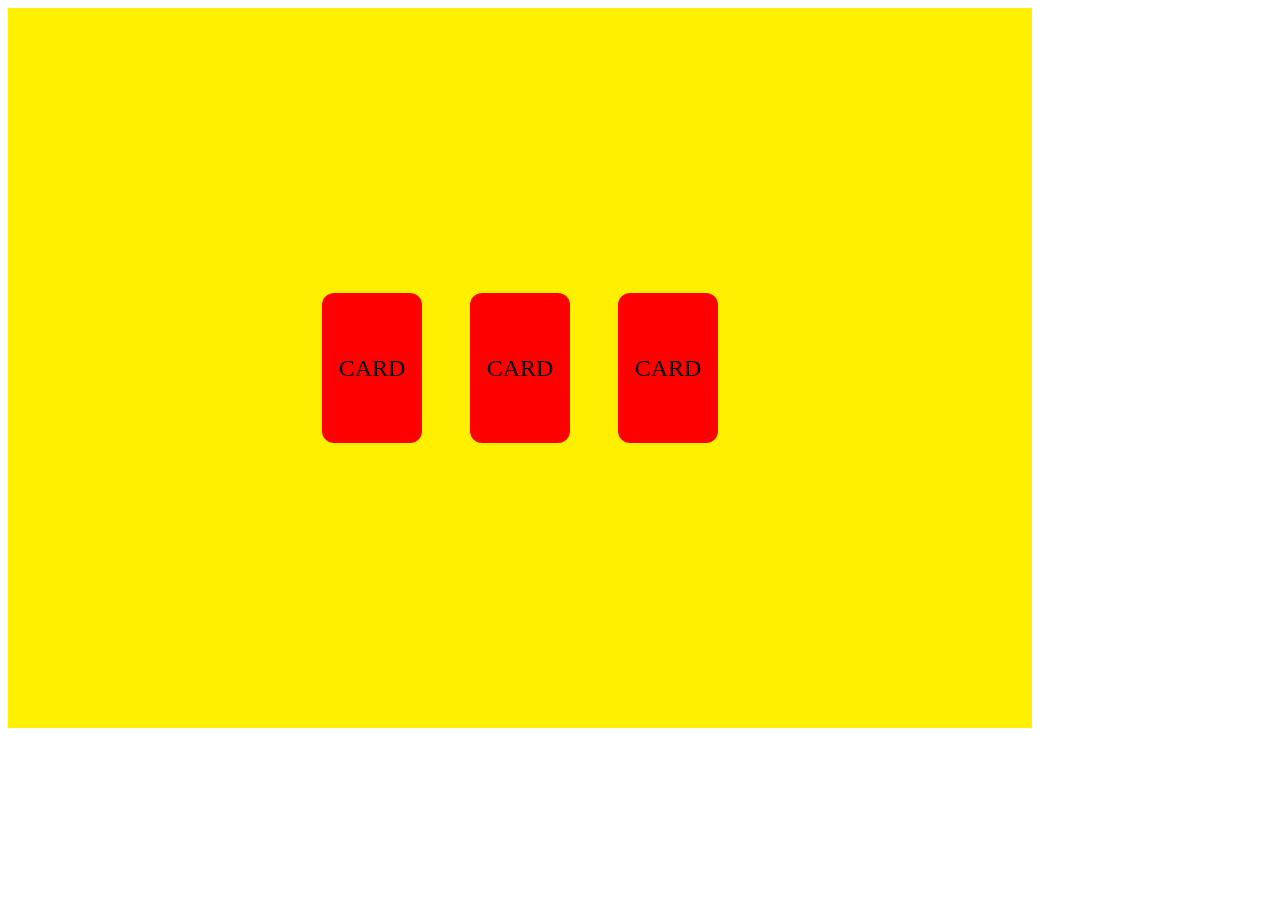
==== 07 css 3d/index.html @ 50cb263e "07 css 3d 1" ====
<!DOCTYPE html>
<html lang="en">

<head>
    <meta charset="UTF-8">
    <meta http-equiv="X-UA-Compatible" content="IE=edge">
    <meta name="viewport" content="width=device-width, initial-scale=1.0">
    <title>CSS 3D</title>
    <style>
        .world {
            display: flex;
            align-items: center;
            justify-content: center;
            width: 80vw;
            height: 80vh;
            background: #fff000;
            perspective: 500px;
        }

        .card {
            display: flex;
            align-items: center;
            justify-content: center;
            width: 100px;
            height: 150px;
            margin: 1em;
            border-radius: 0.5em;
            font-size: 1.5rem;
            background: red;
            /* transform: rotateY(45deg); */
            /* transform: perspective(500px) rotateY(45deg); */
            transform: rotateY(0deg);
            transition: 1s;
        }

        .world:hover .card {
            transform: rotateY(180deg);
        }
    </style>
</head>

<body>
    <div class="world">
        <div class="card">CARD</div>
        <div class="card">CARD</div>
        <div class="card">CARD</div>
    </div>
</body>

</html>
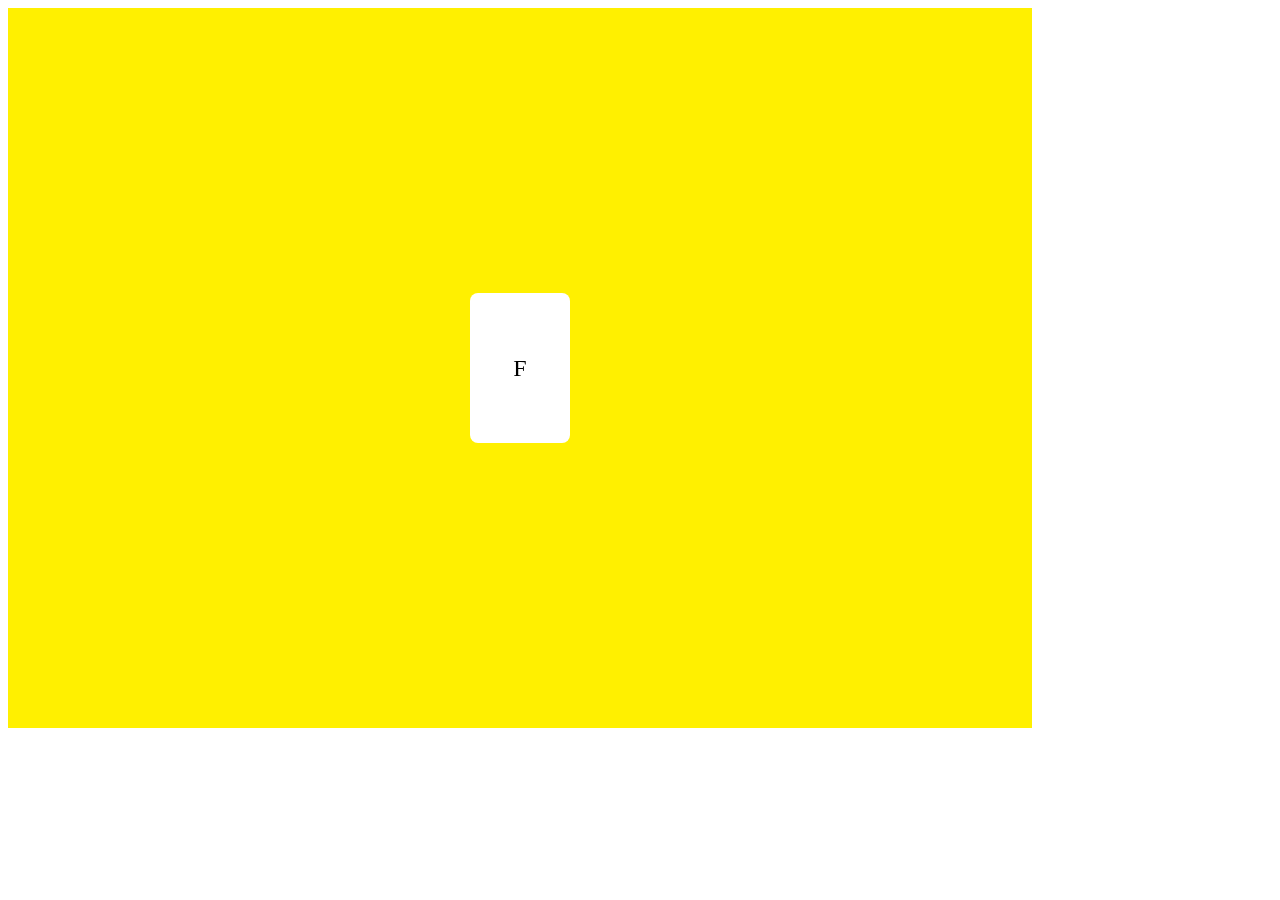
==== commit ab0cb240: "08 css 3d 2" ====
--- a/07 css 3d/index.html
+++ b/07 css 3d/index.html
@@ -18,32 +18,52 @@
         }
 
         .card {
+            position: relative;
+            width: 100px;
+            height: 150px;
+            margin: 1em;
+            transform: rotateY(0deg);
+            transition: 1s;
+            transform-style: preserve-3d;
+            transform-origin: left;
+        }
+
+        .card-side {
             display: flex;
             align-items: center;
             justify-content: center;
-            width: 100px;
-            height: 150px;
-            margin: 1em;
-            border-radius: 0.5em;
+            position: absolute;
+            left: 0;
+            top: 0;
+            width: 100%;
+            height: 100%;
+            border-radius: 0.5rem;
             font-size: 1.5rem;
+            backface-visibility: hidden;
+        }
+
+        .card-side-front {
+            z-index: 1;
+            background: white;
+        }
+
+        .card-side-back {
             background: red;
-            /* transform: rotateY(45deg); */
-            /* transform: perspective(500px) rotateY(45deg); */
-            transform: rotateY(0deg);
-            transition: 1s;
+            transform: rotateY(180deg)
         }
 
         .world:hover .card {
-            transform: rotateY(180deg);
+            transform: rotateY(-180deg);
         }
     </style>
 </head>
 
 <body>
     <div class="world">
-        <div class="card">CARD</div>
-        <div class="card">CARD</div>
-        <div class="card">CARD</div>
+        <div class="card">
+            <div class="card-side card-side-front">F</div>
+            <div class="card-side card-side-back">B</div>
+        </div>
     </div>
 </body>
 
